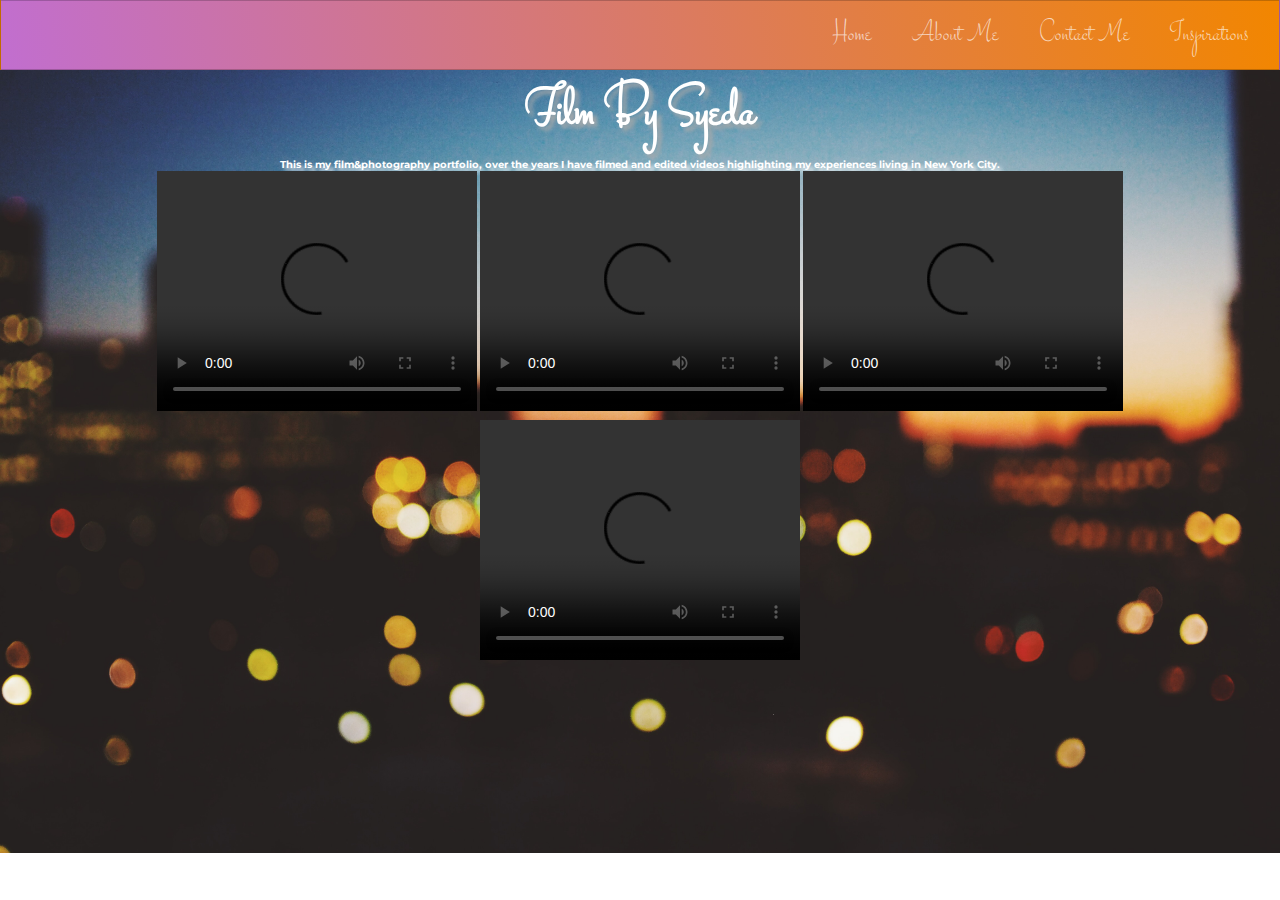
==== index.html @ 0d7b0a4e "Update index.html" ====
<!DOCTYPE html>
<html>
  <head>

    <link rel="stylesheet"
    href="website.css">
    <script src="navbar.js"></script>

    <link href="https://fonts.googleapis.com/css?family=Montserrat+|Josefin+Sans+|Herr+Von+Muellerhoff|Stalemate&display=swap" rel="stylesheet">

    <link rel="stylesheet"
         href="https://fonts.googleapis.com/css?family=Tangerine">

    <scr
  </head>
  <!--Info about the page-->
  <body>

<nav class="navbar">
        <a href="#" class="logo"></a>
        <ul class="main-nav" id="js-menu">
            <li>
                <a href="website.html" class="nav-links">Home</a>
            </li>
            <li>
                <a href="aboutme.html" class="nav-links">About Me</a>
            </li>
            <li>
                <a href="https://www.instagram.com/syedacity/" class="nav-links">Contact Me</a>
            </li>
            <li>
                <a href="inspirations.html" class="nav-links">Inspirations</a>
            </li>
        </ul>
</nav>

      <h1> <center> Film By Syeda </center> </h1>

       <!-- <center> <a href="https://citymistic.tumblr.com/">Tumblr </a><center> -->
       <center> <a href=""> </a><center>

      <h2> This is my film&photography portfolio, over the years I have filmed and edited videos
        highlighting my experiences living in New York City. </h2>

      <video width="320" height="240" controls>
    <source src="domino.mp4" type="video/mp4">
    <source src="domino.ogg" type="video/ogg">
    Your browser does not support the video tag.
    </video>

    <video width="320" height="240" controls>
  <source src="Untitled3.mp4" type="video/mp4">
  <source src="Untitled3.ogg" type="video/ogg">
  Your browser does not support the video tag.
  </video>
  <video width="320" height="240" controls>
<source src="js.mp4" type="video/mp4">
<source src="js.ogg" type="video/ogg">
Your browser does not support the video tag.
</video>
</video>
<video width="320" height="240" controls>
<source src="tenniscourt.mp4" type="video/mp4">
<source src="tenniscourt.ogg" type="video/ogg">
Your browser does not support the video tag.
</video>





    <!--content seen on the page-->
  <p id="info">

  </p>
  </body>
</html>
---- website.css ----
body {
  background-image: url("light.jpg");
  background-repeat: no-repeat;
  background-size: cover;
  color:white
}
head{
  font-size:;
}

h1{
  color:white;
  font-family: 'Stalemate', cursive;
  font-size: 60px;
  text-shadow: 4px 4px 4px #aaa;
}

.about {
  color:white;
font-family:'Josefin San', sans-serif;
font-size: 20px;
text-shadow: 4px 4px 4px ;
}

.ava {
  color:white;
font-family:'Josefin San', sans-serif;
font-size: 30px;
text-shadow: 4px 4px 4px ;
}


h2{
    color:white;
    font-family:Arial, Helvetica,sans-serif;
  font-family: 'Montserrat', sans-serif;
    font-size: 10px;
    text-shadow: 4px 4px 4px ;
  }

  * {
  box-sizing: border-box;
  padding: 0;
  margin: 0;
}

body {
  font-family: "Stalemate", sans-serif;
}

.navbar {
  font-size: 30px;
  background-image: linear-gradient(260deg, #f28600  0%, #c16ecf 100%);
  border: 1px solid rgba(0, 0, 0, 0.2);
  padding-bottom: 10px;
}

.main-nav {
  list-style-type: none;
  display: none;
}

.nav-links,
.logo {
  text-decoration: none;
  color: rgba(255, 255, 255, 0.7);
}

.main-nav li {
  text-align: center;
  margin: 15px auto;
}

.logo {
  display: inline-block;
  font-size: 22px;
  margin-top: 10px;
  margin-left: 20px;
}

.navbar-toggle {
  position: absolute;
  top: 10px;
  right: 20px;
  cursor: pointer;
  color: rgba(255, 255, 255, 0.8);
  font-size: 24px;
}

.active {
  display: block;
}

@media screen and (min-width: 768px) {
  .navbar {
    display: flex;
    justify-content: space-between;
    padding-bottom: 0;
    height: 70px;
    align-items: center;
  }

  .main-nav {
    display: flex;
    margin-right: 30px;
    flex-direction: row;
    justify-content: flex-end;
  }

  .main-nav li {
    margin: 0;
  }

  .nav-links {
    margin-left: 40px;
  }

  .logo {
    margin-top: 0;
  }

  .navbar-toggle {
    display: none;
  }

  .logo:hover,
  .nav-links:hover {
    color: rgba(255, 255, 255, 1);
  }

}
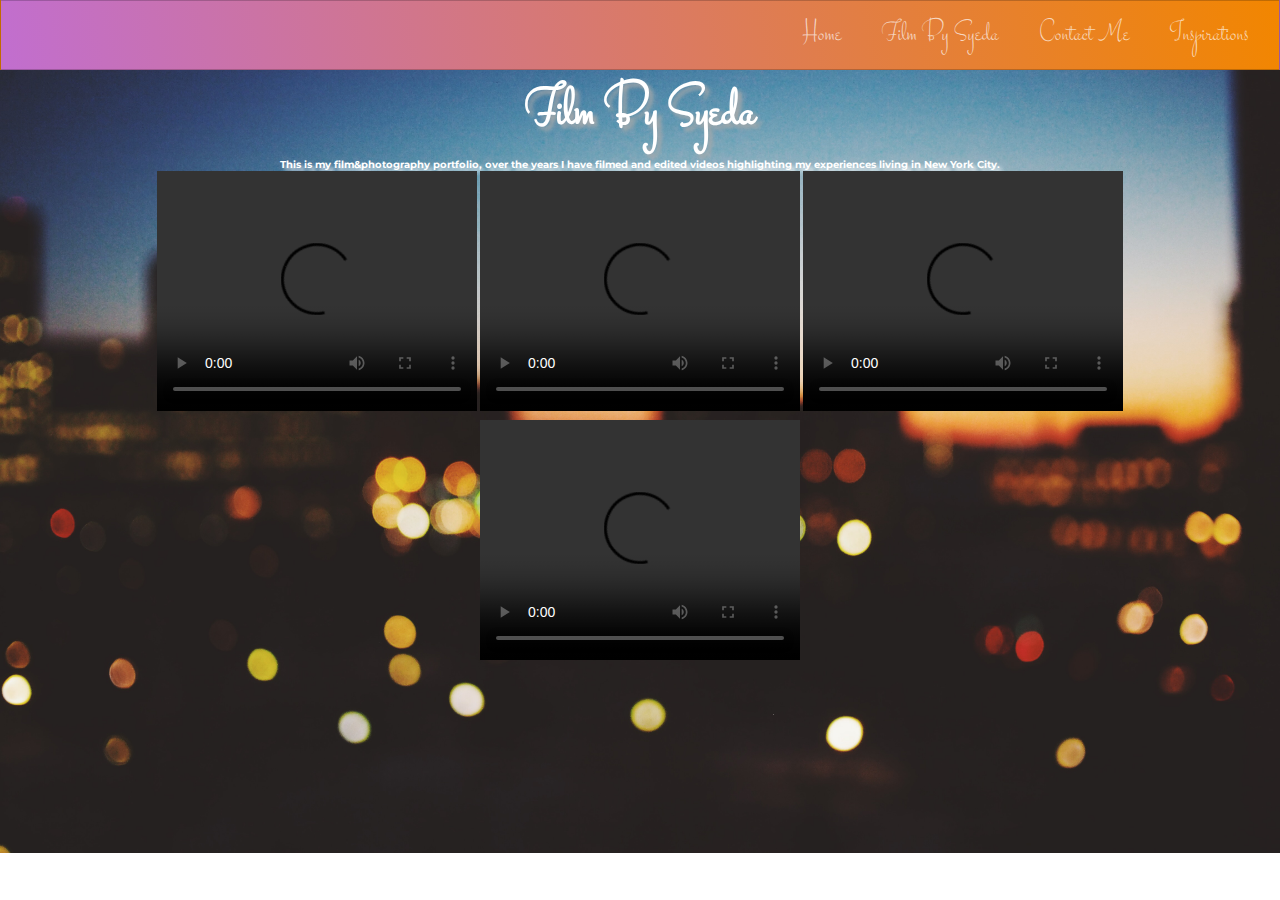
==== commit 0082942d: "Update index.html" ====
--- a/index.html
+++ b/index.html
@@ -23,7 +23,7 @@
                 <a href="website.html" class="nav-links">Home</a>
             </li>
             <li>
-                <a href="aboutme.html" class="nav-links">About Me</a>
+                <a href="aboutme.html" class="nav-links">Film By Syeda</a>
             </li>
             <li>
                 <a href="https://www.instagram.com/syedacity/" class="nav-links">Contact Me</a>
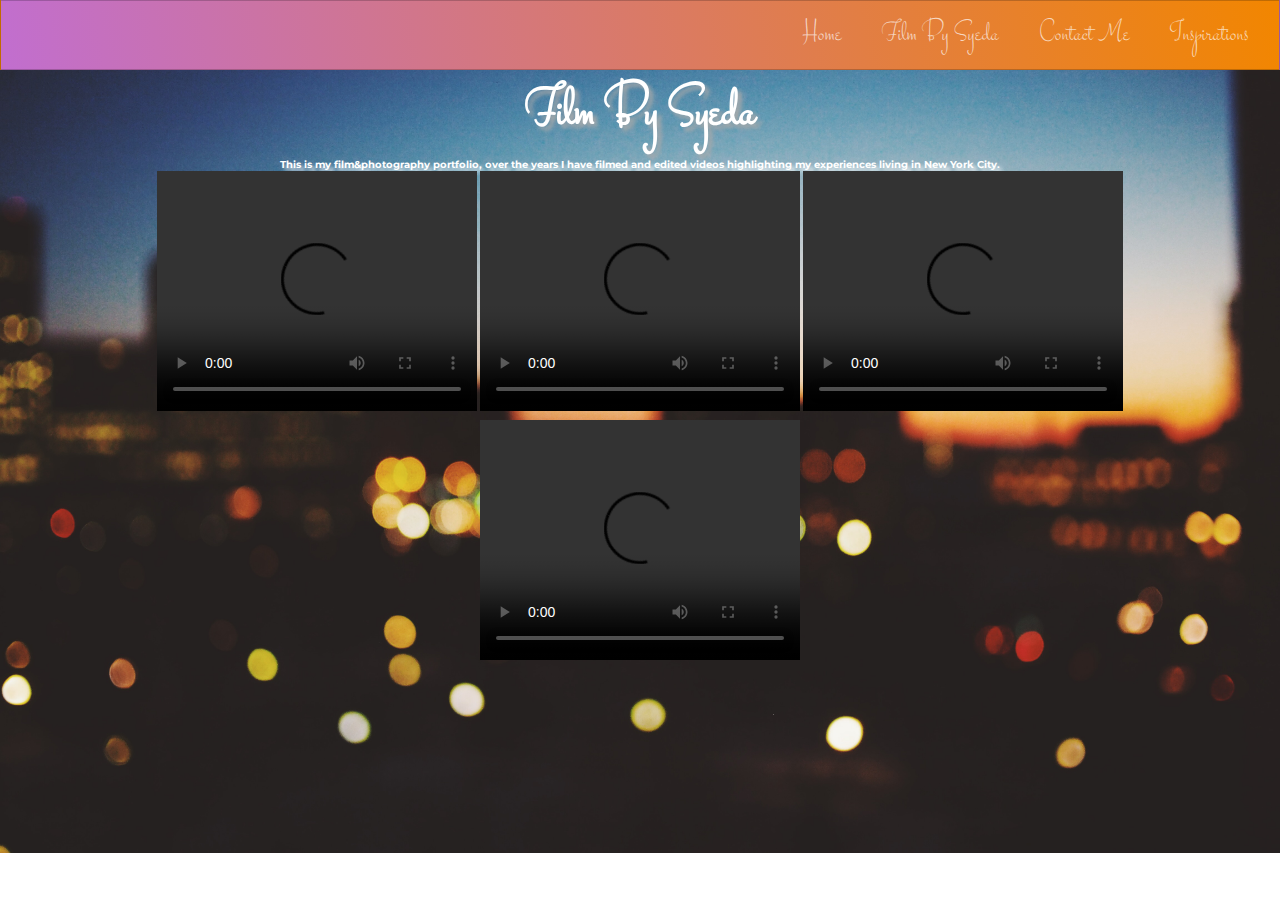
==== commit 8e13a0f1: "Update index.html" ====
--- a/index.html
+++ b/index.html
@@ -20,7 +20,7 @@
         <a href="#" class="logo"></a>
         <ul class="main-nav" id="js-menu">
             <li>
-                <a href="website.html" class="nav-links">Home</a>
+                <a href="index.html" class="nav-links">Home</a>
             </li>
             <li>
                 <a href="aboutme.html" class="nav-links">Film By Syeda</a>
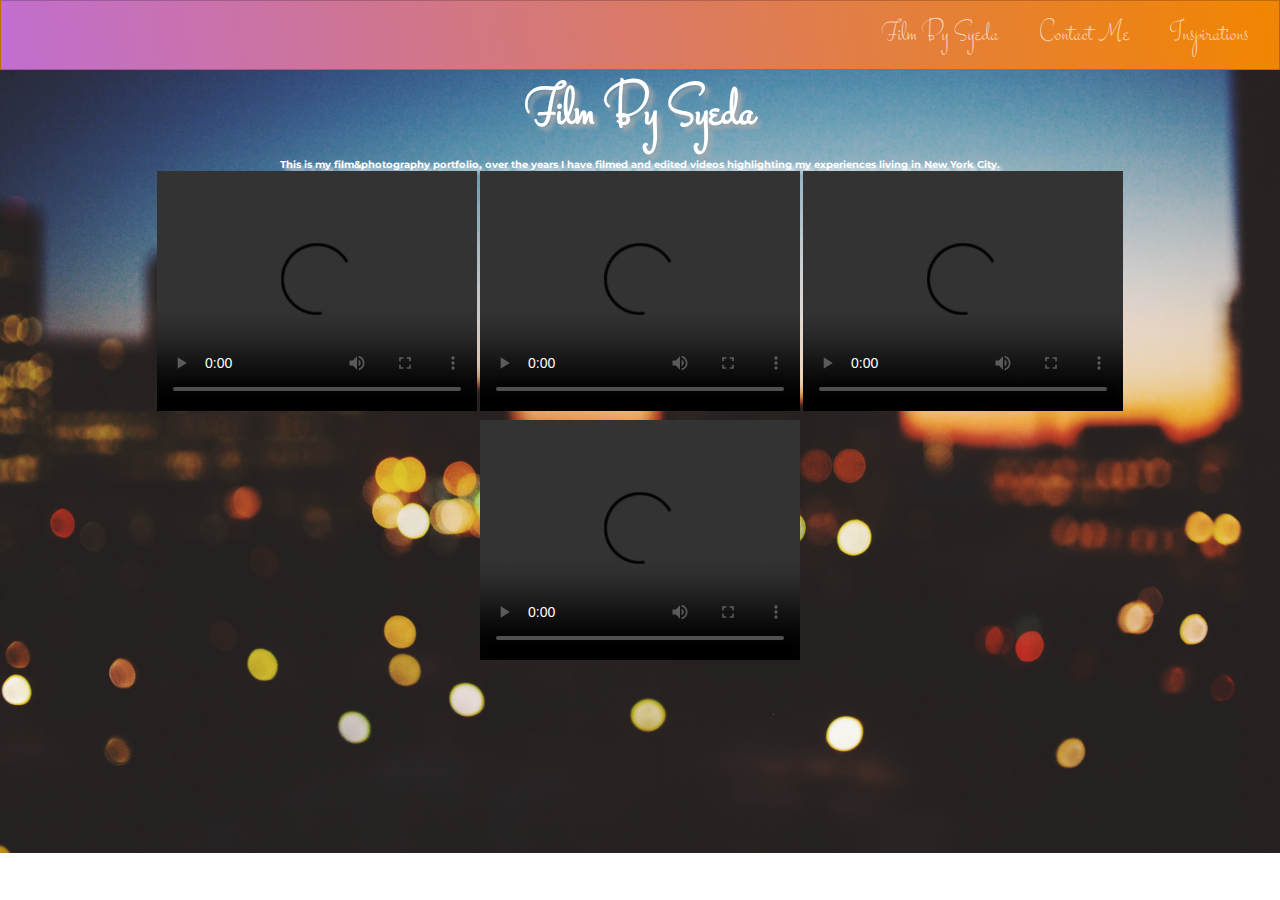
==== commit 5dbce8eb: "Update index.html" ====
--- a/index.html
+++ b/index.html
@@ -19,8 +19,8 @@
 <nav class="navbar">
         <a href="#" class="logo"></a>
         <ul class="main-nav" id="js-menu">
-            <li>
-                <a href="index.html" class="nav-links">Home</a>
+<!--             <li>
+                <a href= class="nav-links">Home</a> -->
             </li>
             <li>
                 <a href="aboutme.html" class="nav-links">Film By Syeda</a>
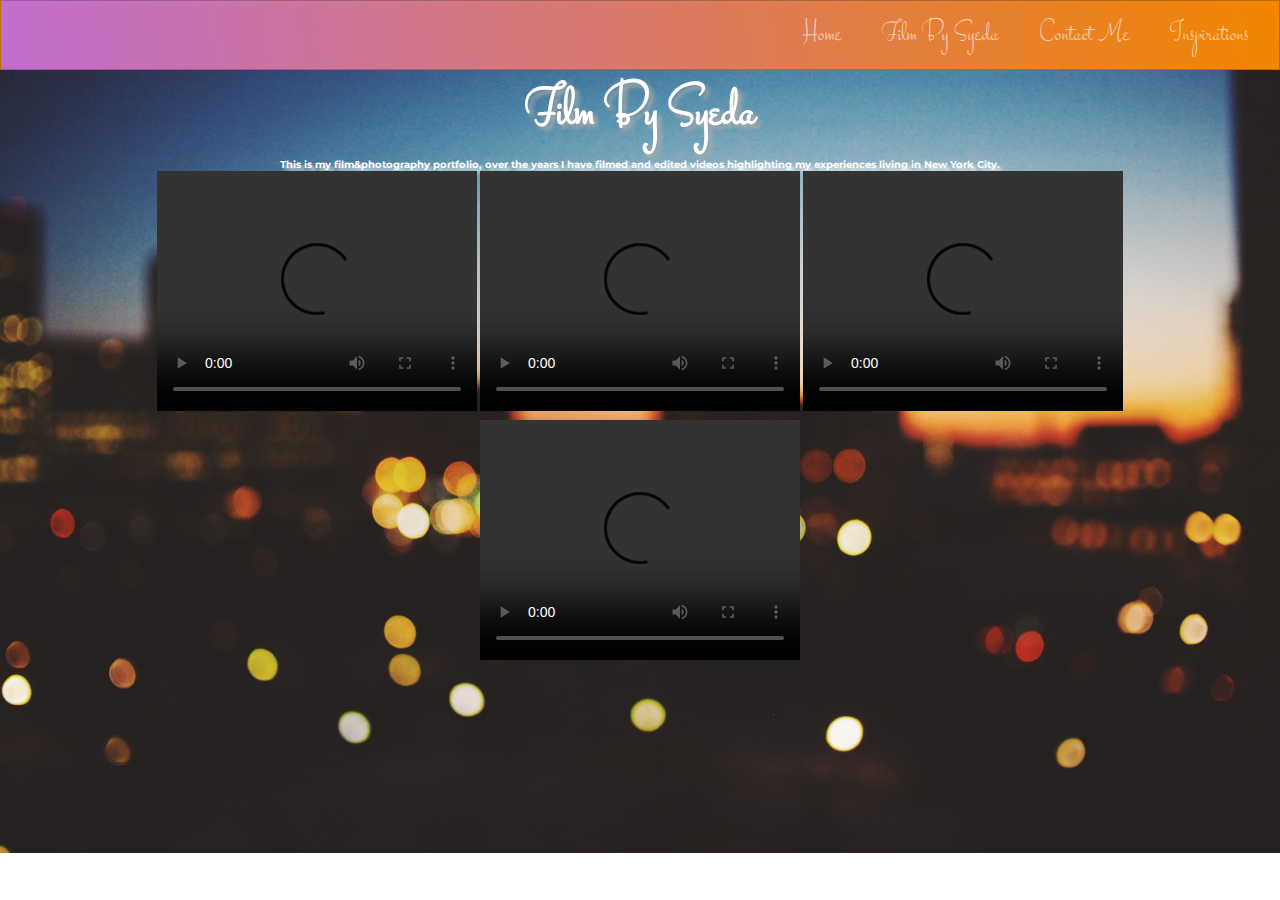
==== commit 810d1001: "Update index.html" ====
--- a/index.html
+++ b/index.html
@@ -19,8 +19,8 @@
 <nav class="navbar">
         <a href="#" class="logo"></a>
         <ul class="main-nav" id="js-menu">
-<!--             <li>
-                <a href= class="nav-links">Home</a> -->
+             <li>
+                <a href="index.html" class="nav-links">Home</a> 
             </li>
             <li>
                 <a href="aboutme.html" class="nav-links">Film By Syeda</a>
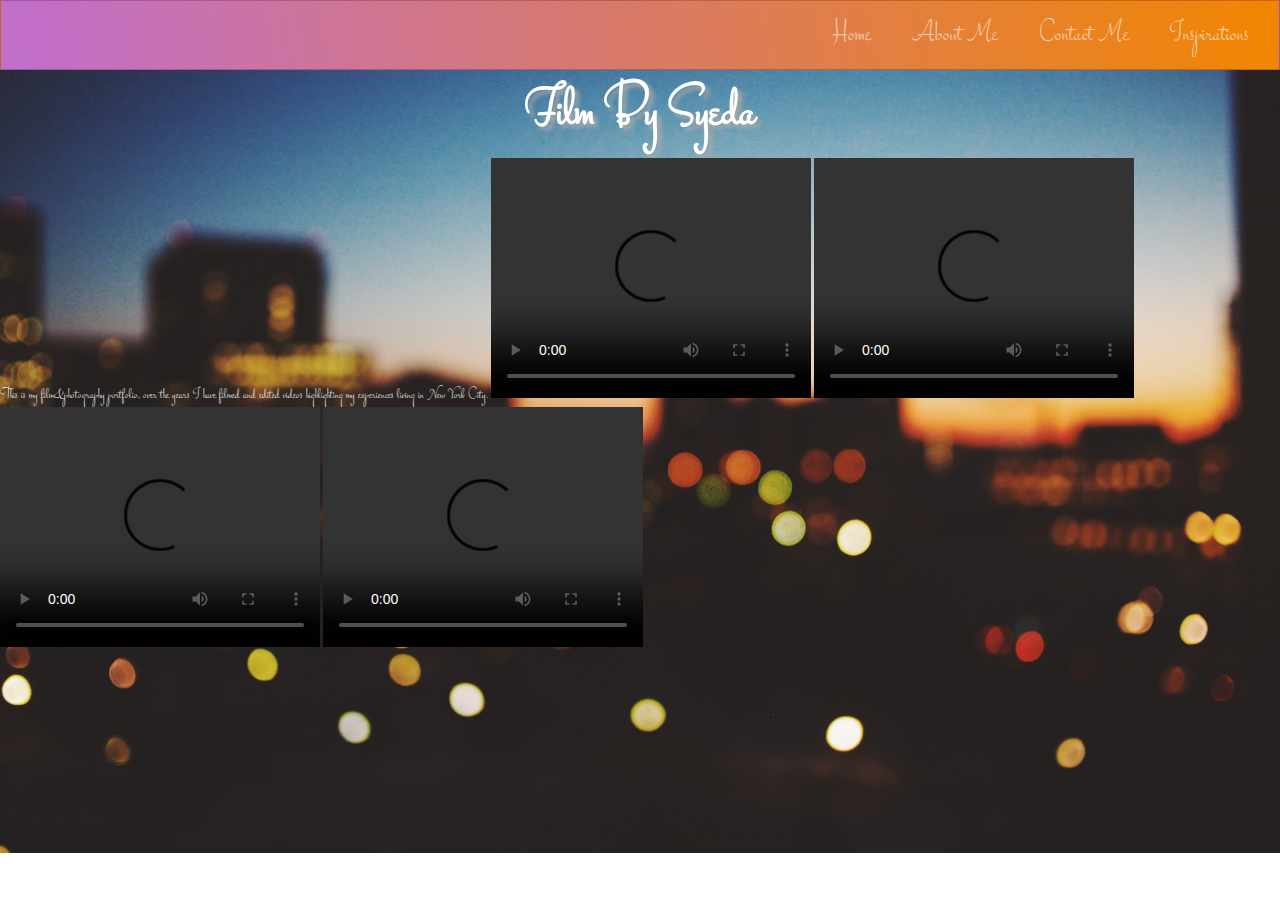
==== commit 727c414d: "Update index.html" ====
--- a/index.html
+++ b/index.html
@@ -23,7 +23,7 @@
                 <a href="index.html" class="nav-links">Home</a> 
             </li>
             <li>
-                <a href="aboutme.html" class="nav-links">Film By Syeda</a>
+                <a href="aboutme.html" class="nav-links">About Me</a>
             </li>
             <li>
                 <a href="https://www.instagram.com/syedacity/" class="nav-links">Contact Me</a>
@@ -34,10 +34,7 @@
         </ul>
 </nav>
 
-      <h1> <center> Film By Syeda </center> </h1>
-
-       <!-- <center> <a href="https://citymistic.tumblr.com/">Tumblr </a><center> -->
-       <center> <a href=""> </a><center>
+      <h1> <center> Film By Syeda </center> </h1
 
       <h2> This is my film&photography portfolio, over the years I have filmed and edited videos
         highlighting my experiences living in New York City. </h2>
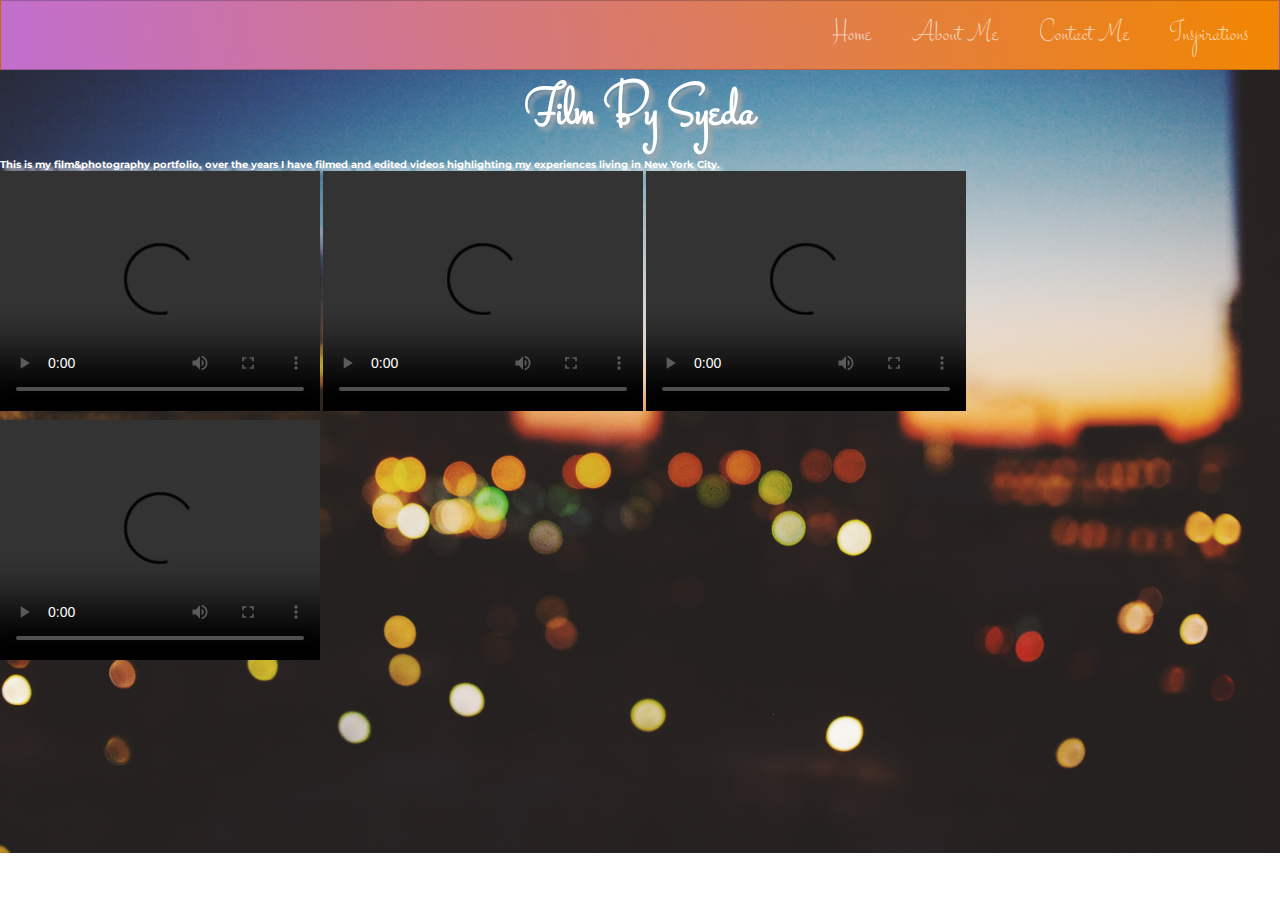
==== commit 73fa213d: "Update index.html" ====
--- a/index.html
+++ b/index.html
@@ -34,8 +34,7 @@
         </ul>
 </nav>
 
-      <h1> <center> Film By Syeda </center> </h1
-
+    <h1> <center> Film By Syeda </center> </h1>
       <h2> This is my film&photography portfolio, over the years I have filmed and edited videos
         highlighting my experiences living in New York City. </h2>
 
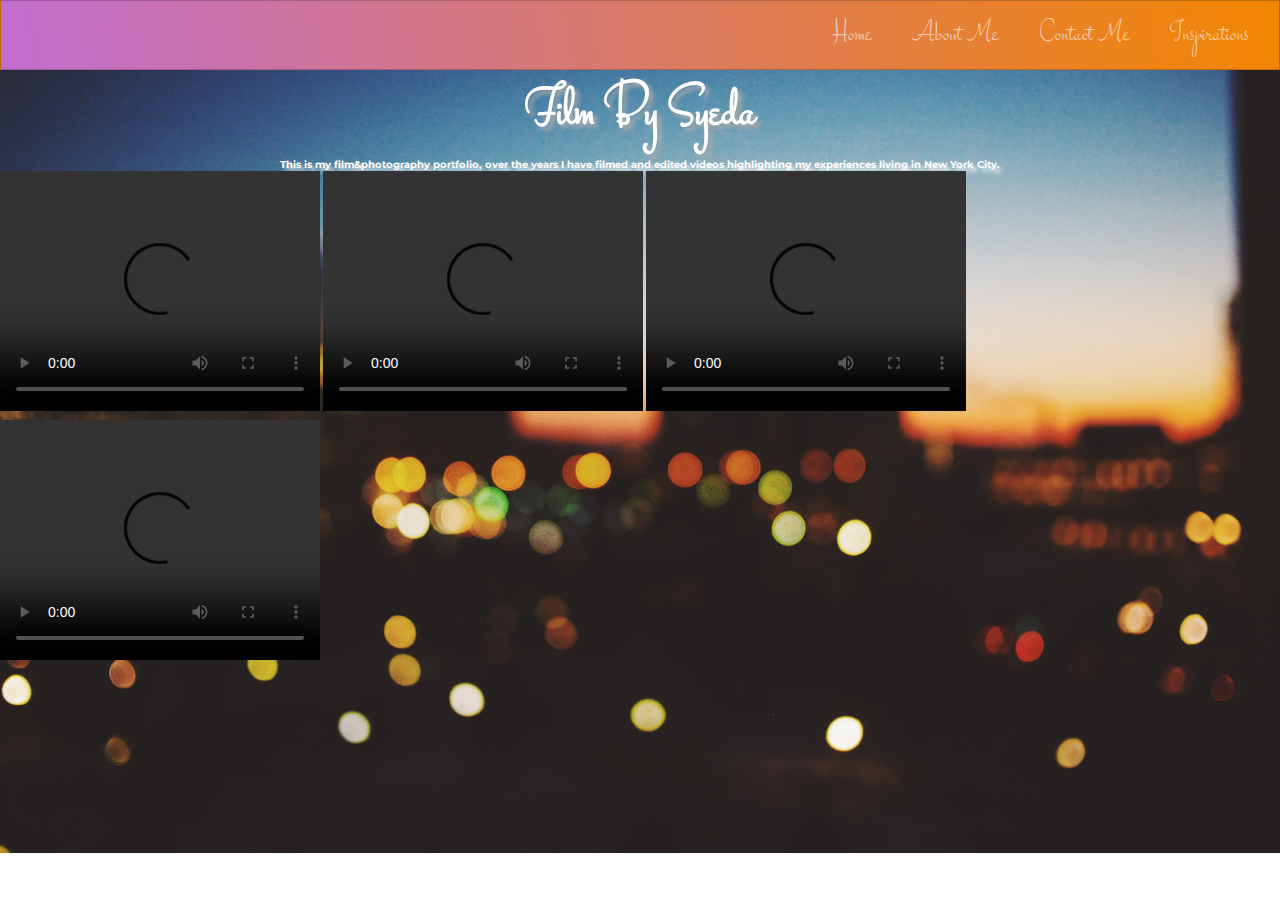
==== commit a30cf00c: "Update index.html" ====
--- a/index.html
+++ b/index.html
@@ -35,8 +35,8 @@
 </nav>
 
     <h1> <center> Film By Syeda </center> </h1>
-      <h2> This is my film&photography portfolio, over the years I have filmed and edited videos
-        highlighting my experiences living in New York City. </h2>
+      <h2> <center> This is my film&photography portfolio, over the years I have filmed and edited videos
+        highlighting my experiences living in New York City. </center> </h2>
 
       <video width="320" height="240" controls>
     <source src="domino.mp4" type="video/mp4">
